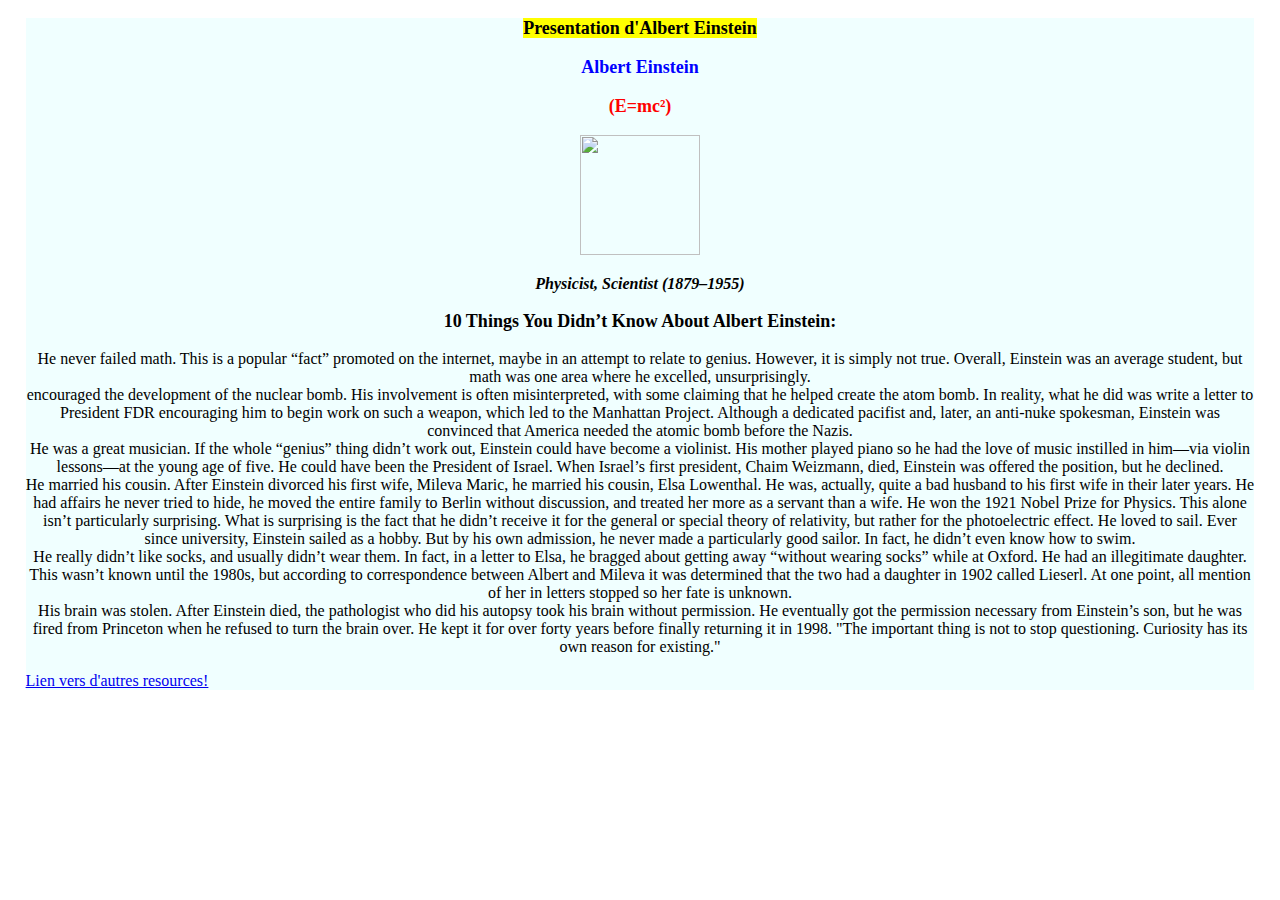
==== about.html @ 2e0c1240 "README" ====
<!DOCTYPE html>
<html>
<head>
    <meta charset='utf-8'>
    <meta http-equiv='X-UA-Compatible' content='IE=edge'>
    <title>Page Title</title>
    <meta name='viewport' content='width=device-width, initial-scale=1'>
    <link rel='stylesheet' type='text/css' media='screen' href='main.css'>
    <script src='main.js'></script>
</head>
<body>
    <div id="div1">
        <p id="p1"> <mark>Presentation d'Albert Einstein </mark> </p>
        <p id="albert">Albert Einstein</p>
        <p id="mc">(E=mc²)</p>
    <p><div id="im"><img src="tv.jpg" alt="" width="120" height="120" </div><br>
      <p id="ph"> Physicist, Scientist (1879–1955)</p>
        <p id="pp">10 Things You Didn’t Know About Albert Einstein:</p>
    </p>
       He never failed math. This is a popular “fact” promoted on the internet, maybe in an attempt to relate to genius. However, it is simply not true. Overall, Einstein was an average student, but math was one area where he excelled, unsurprisingly.<br>
encouraged the development of the nuclear bomb. His involvement is often misinterpreted, with some claiming that he helped create the atom bomb. In reality, what he did was write a letter to President FDR encouraging him to begin work on such a weapon, which led to the Manhattan Project. Although a dedicated pacifist and, later, an anti-nuke spokesman, Einstein was convinced that America needed the atomic bomb before the Nazis.<br> 
He was a great musician. If the whole “genius” thing didn’t work out, Einstein could have become a violinist. His mother played piano so he had the love of music instilled in him—via violin lessons—at the young age of five.
He could have been the President of Israel. When Israel’s first president, Chaim Weizmann, died, Einstein was offered the position, but he declined.<br>
He married his cousin. After Einstein divorced his first wife, Mileva Maric, he married his cousin, Elsa Lowenthal. He was, actually, quite a bad husband to his first wife in their later years. He had affairs he never tried to hide, he moved the entire family to Berlin without discussion, and treated her more as a servant than a wife.
He won the 1921 Nobel Prize for Physics. This alone isn’t particularly surprising. What is surprising is the fact that he didn’t receive it for the general or special theory of relativity, but rather for the photoelectric effect.
He loved to sail. Ever since university, Einstein sailed as a hobby. But by his own admission, he never made a particularly good sailor. In fact, he didn’t even know how to swim.<br>
He really didn’t like socks, and usually didn’t wear them. In fact, in a letter to Elsa, he bragged about getting away “without wearing socks” while at Oxford.
He had an illegitimate daughter. This wasn’t known until the 1980s, but according to correspondence between Albert and Mileva it was determined that the two had a daughter in 1902 called Lieserl. At one point, all mention of her in letters stopped so her fate is unknown.<br>
His brain was stolen. After Einstein died, the pathologist who did his autopsy took his brain without permission. He eventually got the permission necessary from Einstein’s son, but he was fired from Princeton when he refused to turn the brain over. He kept it for over forty years before finally returning it in 1998.
"The important thing is not to stop questioning. Curiosity has its own reason for existing."
    <p id="lien" ><a href="https://www.ledevoir.com/motcle/albert-einstein">Lien vers d'autres resources!</a></p>
</div>
</body>
</html>
---- main.css ----
#p1{
    font-size: large;
    text-align: center;
    font-weight: bold;
}

#albert{
    text-align: center;
    color: blue;
    font-size: large;
    font-weight: bold;
}

#mc{
    text-align: center;
    color: red;
    font-size: large;
    font-weight: bold;
}

#im{
    text-align: center;
  
}
#div1{
    background-color: azure;
}
#ph{
    font-style: italic;
    font-weight: bold;
}
#pp{
    font-size: large;
    font-weight: bold;
}
#lien{
    text-align: left;
}
body{
    padding: 0 2%;
    margin: auto;
}
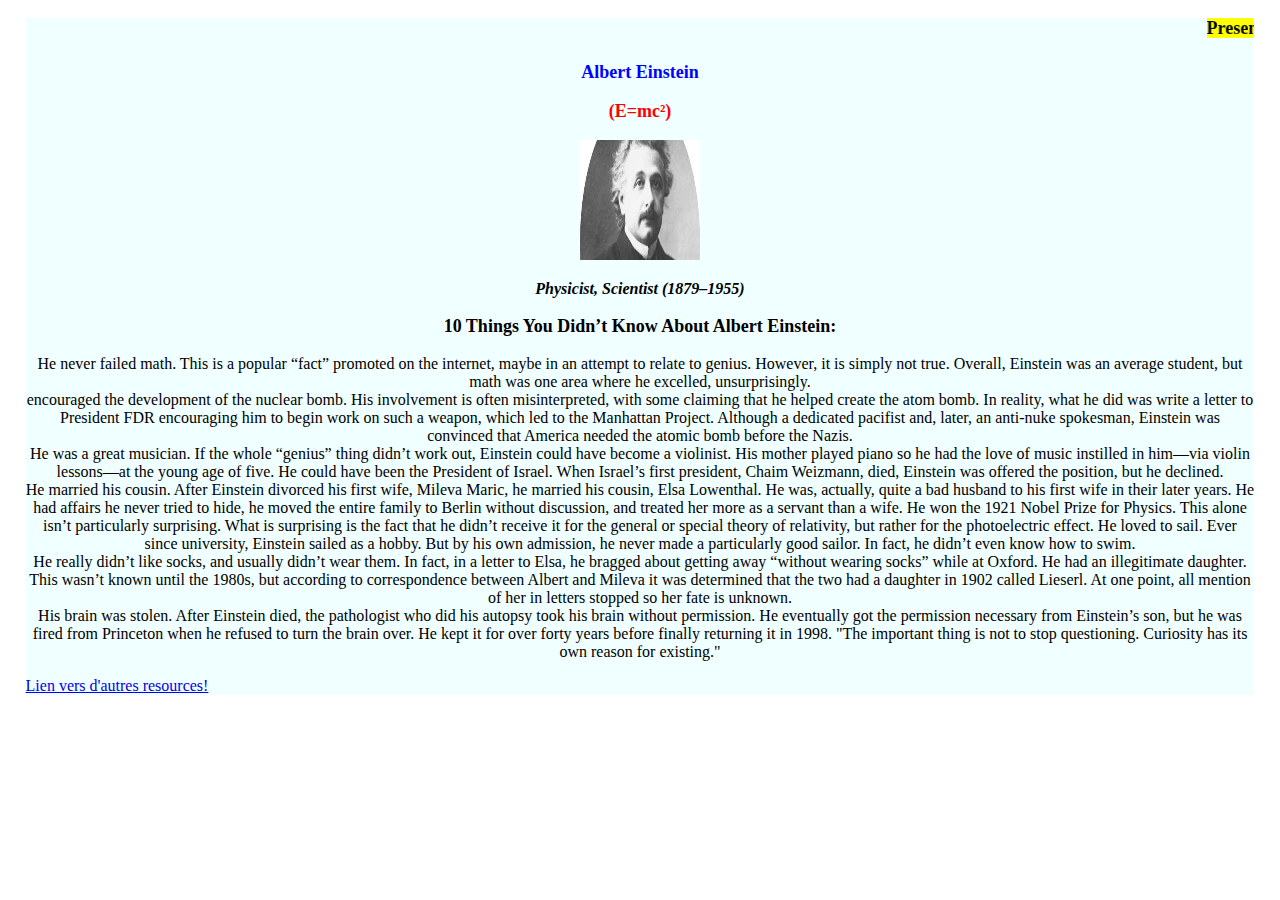
==== commit 2b482e8e: "projet 1" ====
--- a/about.html
+++ b/about.html
@@ -10,7 +10,7 @@
 </head>
 <body>
     <div id="div1">
-        <p id="p1"> <mark>Presentation d'Albert Einstein </mark> </p>
+        <p id="p1"> <marquee ><mark>Presentation d'Albert Einstein </marquee></mark> </p>
         <p id="albert">Albert Einstein</p>
         <p id="mc">(E=mc²)</p>
     <p><div id="im"><img src="tv.jpg" alt="" width="120" height="120" </div><br>
